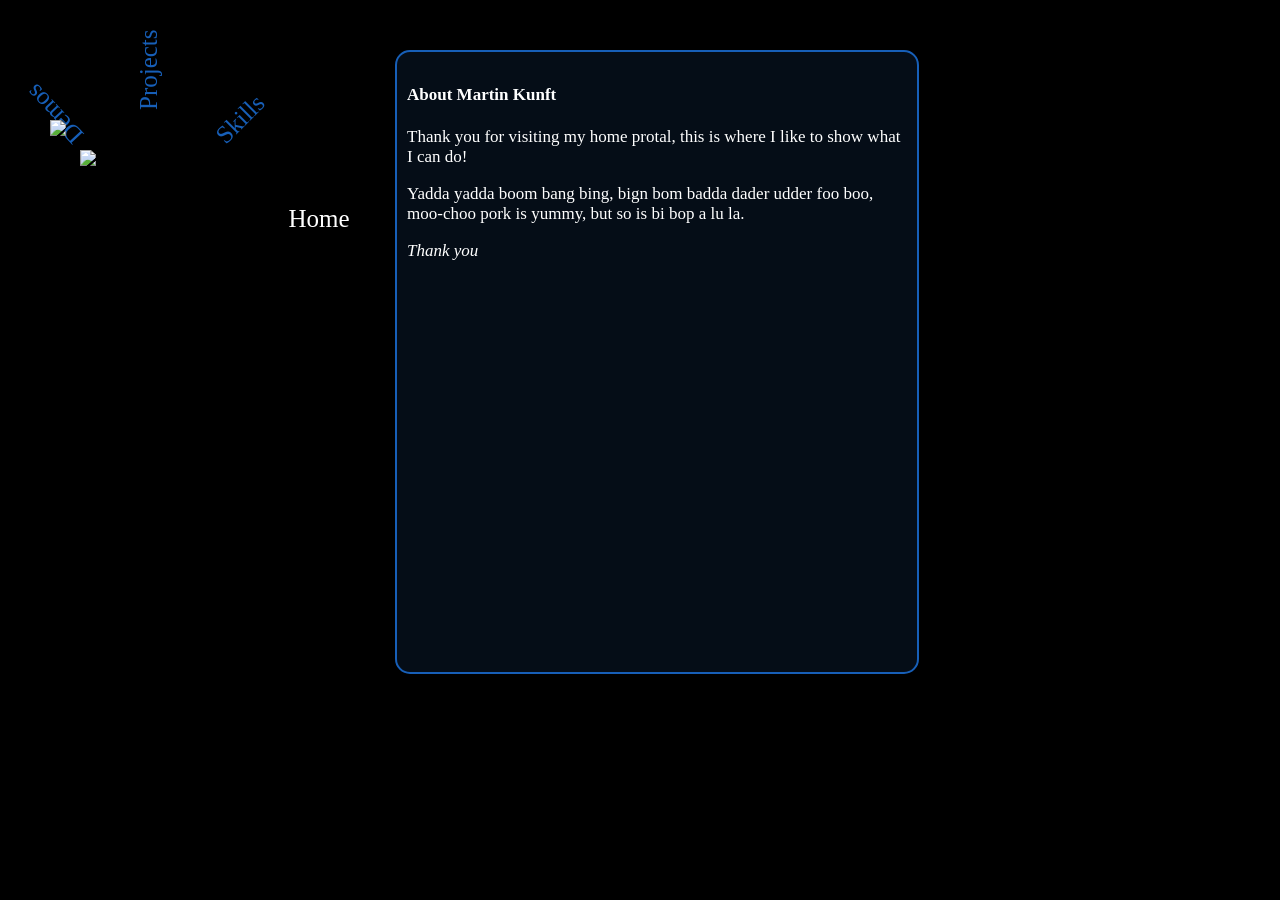
==== public/index.html @ 07b77efc "dancer init" ====
<html>
<body style="background-color:black; color: #175fb8; font-size: 25">
<div style="position: absolute; left: 70px; top: 100px; height: 50px; width: 20px;-webkit-transform: rotate(-133deg);">Demos</div>
<div style="position: absolute; left: 150px; top: 75px; height: 50px; width: 20px;-webkit-transform: rotate(-90deg);">Projects</div>
<div style="position: absolute; left: 225px; top: 115px; height: 50px; width: 20px;-webkit-transform: rotate(-45deg);">Skills</div>
<img src="orb.png" style="position: absolute; left: 80px; top: 150px"/>
<img src="ring.png" style="position: absolute; left: 50px; top: 120px;"/>
<div style="position: absolute; left: 244px; top: 205px; height: 30px; width: 150px;background-image: url('bar.png'); color: white" align="center">Home</div>
<div style="position: absolute; left: 395px; top: 50px; height: 600px; width: 500px; border: 2px solid; border-color: #175fb8; border-radius: 15px; background-color: rgba(50,130,225,0.1);font-size: 17; color: white; padding:10px;">
	<h4>About Martin Kunft</h4>
	<p>
	Thank you for visiting my home protal, this is where I like to show what I can do!
	</p>
	<p>
	Yadda yadda boom bang bing, bign bom badda dader udder foo boo, moo-choo pork is yummy,
	but so is bi bop a lu la.
	</p>
	<i> Thank you </i>
</div>  
</body>
</html>
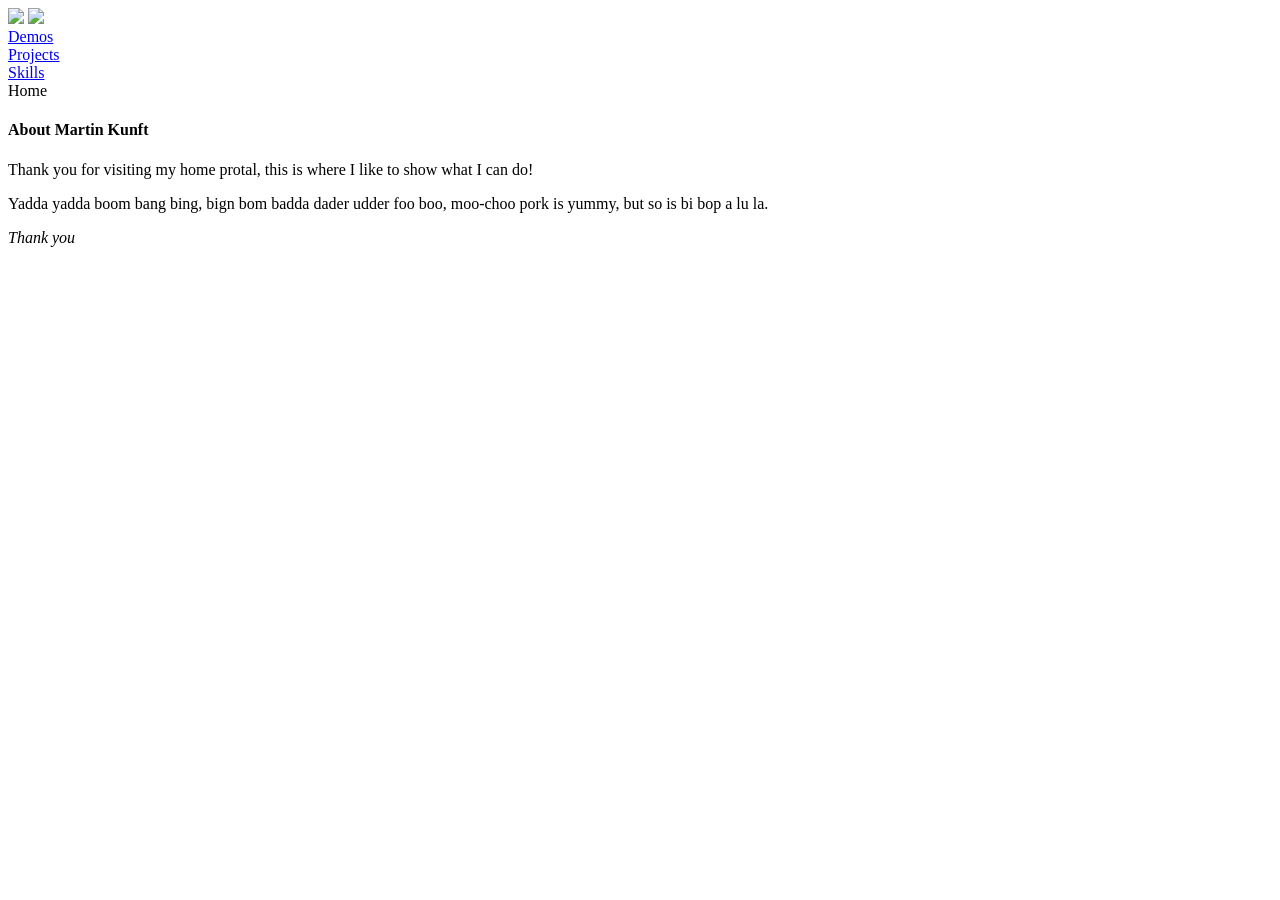
==== commit 6a539f2b: "Portal menu working" ====
--- a/public/index.html
+++ b/public/index.html
@@ -1,21 +1,119 @@
 <html>
-<body style="background-color:black; color: #175fb8; font-size: 25">
-<div style="position: absolute; left: 70px; top: 100px; height: 50px; width: 20px;-webkit-transform: rotate(-133deg);">Demos</div>
-<div style="position: absolute; left: 150px; top: 75px; height: 50px; width: 20px;-webkit-transform: rotate(-90deg);">Projects</div>
-<div style="position: absolute; left: 225px; top: 115px; height: 50px; width: 20px;-webkit-transform: rotate(-45deg);">Skills</div>
-<img src="orb.png" style="position: absolute; left: 80px; top: 150px"/>
-<img src="ring.png" style="position: absolute; left: 50px; top: 120px;"/>
-<div style="position: absolute; left: 244px; top: 205px; height: 30px; width: 150px;background-image: url('bar.png'); color: white" align="center">Home</div>
-<div style="position: absolute; left: 395px; top: 50px; height: 600px; width: 500px; border: 2px solid; border-color: #175fb8; border-radius: 15px; background-color: rgba(50,130,225,0.1);font-size: 17; color: white; padding:10px;">
-	<h4>About Martin Kunft</h4>
-	<p>
-	Thank you for visiting my home protal, this is where I like to show what I can do!
-	</p>
-	<p>
-	Yadda yadda boom bang bing, bign bom badda dader udder foo boo, moo-choo pork is yummy,
-	but so is bi bop a lu la.
-	</p>
-	<i> Thank you </i>
-</div>  
-</body>
+    <head>
+        <title>Kunft Portal</title>
+        <link rel="stylesheet" href="/css/myportal.css"/> 
+        <script type="text/javascript" src="/javascripts/jquery-2.1.1.js"></script>
+        <script>
+            var Position = ['Demos', 'Projects', 'Skills', 'Home', 0, 0, 0];
+
+            function spinIcons(pos) {
+                var $d1 = $('#pos1');
+                var $d2 = $('#pos2');
+                var $d3 = $('#pos3');
+                var $d4 = $('#pos4');
+                var $d5 = $('#pos5');
+                var $d6 = $('#pos6');
+                var $da = $('#active');
+                var $pn = $('#panel');
+                var $elem1 = $('#orb');
+                var $elem2 = $('#ring');
+                var pIndex = 0;
+                var pMove = 0; 
+                var pDir;
+                var pStep = 0;
+                if (pos < 4) {
+                    pMove = 4 - pos;
+                    pDir = 1; //Forward
+                    //console.log('Move '+mv+' spaces');
+                    //for (var i = 0; i < mv; i++) {
+                    //    var item = Position.pop();
+                    //    Position.unshift(item);
+                    //}
+                }
+                else {
+                    pMove = pos - 3;
+                    pDir = 0; //Backwards
+                }
+                $({deg: 0}).animate({deg: 360}, {
+                    duration: 800,
+                    step: function(now) {
+                        $elem1.css({
+                            transform: 'rotate(' + now + 'deg)'
+                        });
+                        $elem2.css({
+                            transform: 'rotate(-' + now + 'deg)'
+                        });
+                        if (pStep === 0) {
+                            if (pIndex < pMove) {
+                                if (pDir === 1) {
+                                    var item = Position.pop();
+                                    Position.unshift(item);
+                                } 
+                                else {
+                                    var item = Position.shift();
+                                    Position.push(item);
+                                }
+                                var html = Position[0] === 0 ? '' : '<a href="#" onClick="spinIcons(1)">'+Position[0]+'</a>';
+                                $d1.html(html);
+                                html = Position[1] === 0 ? '' : '<a href="#" onClick="spinIcons(2)">'+Position[1]+'</a>';
+                                $d2.html(html).fadeIn(200);
+                                html = Position[2] === 0 ? '' : '<a href="#" onClick="spinIcons(3)">'+Position[2]+'</a>';
+                                $d3.html(html);
+                                html = Position[4] === 0 ? '' : '<a href="#" onClick="spinIcons(4)">'+Position[4]+'</a>';
+                                $d4.html(html);
+                                html = Position[5] === 0 ? '' : '<a href="#" onClick="spinIcons(5)">'+Position[5]+'</a>';
+                                $d5.html(html);
+                                html = Position[6] === 0 ? '' : '<a href="#" onClick="spinIcons(6)">'+Position[6]+'</a>';
+                                $d6.html(html);
+                                html = Position[3] === 0 ? '' : Position[3];
+                                $da.html(html);
+                                pIndex++;
+                            }
+                            pStep++;
+                        }
+                        else {
+                            if (pStep === 15) {
+                                pStep = 0;
+                            }
+                            else {
+                                pStep++;
+                            }
+                        }
+                    },
+                    start: function() {
+                        $pn.slideUp(200);
+                    },
+                    done: function() {
+                        $pn.slideDown(200);
+                        pStep = 0;
+                        pIndex = 0;
+                    }
+                });
+            }
+            $(document).ready(function() {
+            });
+        </script>
+    </head>
+    <body>
+        <img id="orb" class="orb" src="/images/orb.png"></img>
+        <img id="ring" class="ring" src="/images/ring.png"></img>
+        <div id="pos1" class="pos1"><a href="#" onClick="spinIcons(1)">Demos</a></div>
+        <div id="pos2" class="pos2"><a href="#" onClick="spinIcons(2)">Projects</a></div>
+        <div id="pos3" class="pos3"><a href="#" onClick="spinIcons(3)">Skills</a></div>
+        <div id="active" class="active">Home</div>
+        <div id="pos4" class="pos4"></div>
+        <div id="pos5" class="pos5"></div>
+        <div id="pos6" class="pos6"></div>
+        <div id="panel" class="panel">
+            <h4>About Martin Kunft</h4>
+            <p>
+            Thank you for visiting my home protal, this is where I like to show what I can do!
+            </p>
+            <p>
+            Yadda yadda boom bang bing, bign bom badda dader udder foo boo, moo-choo pork is yummy,
+            but so is bi bop a lu la.
+            </p>
+            <i> Thank you </i>
+        </div>  
+    </body>
 </html>
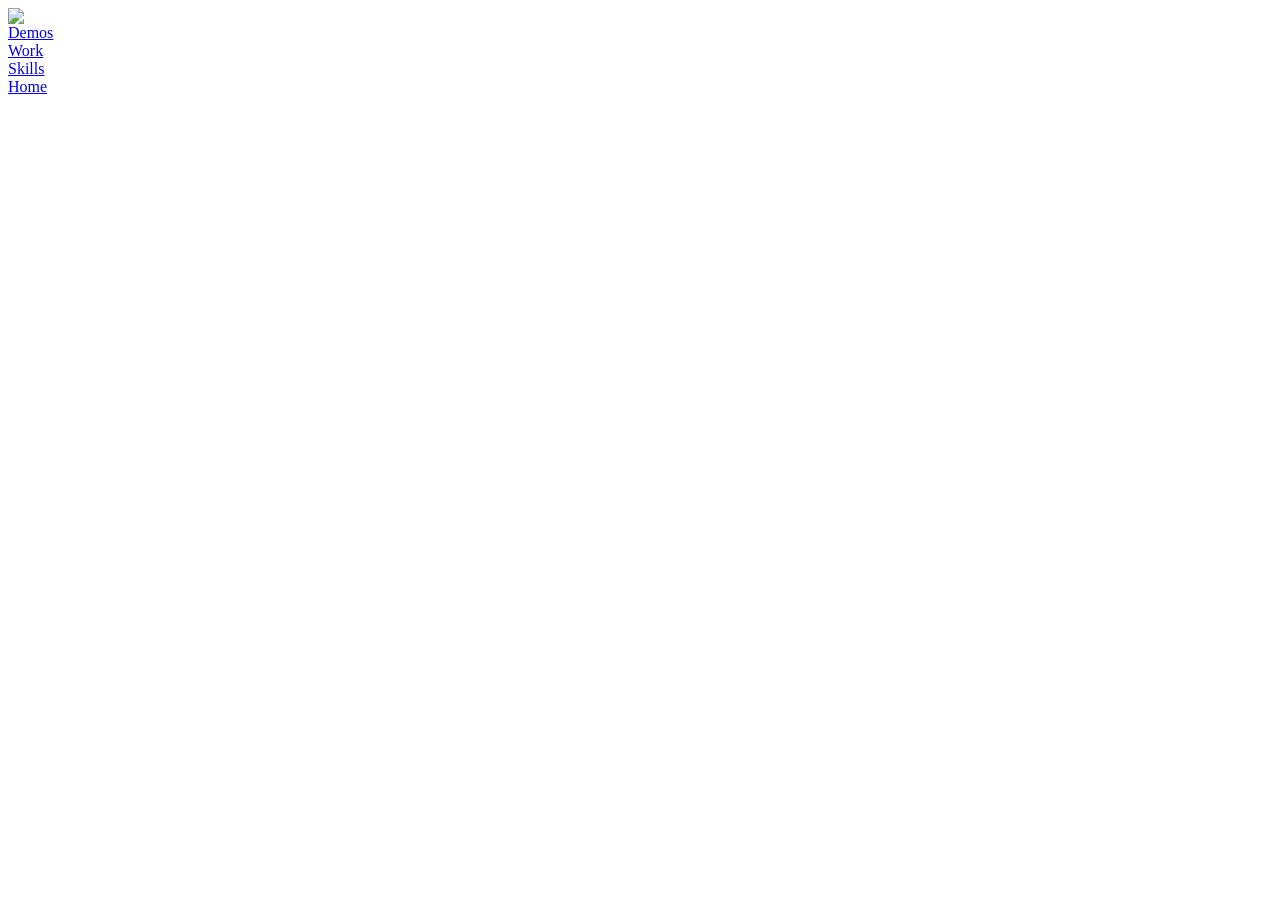
==== commit 4afb5890: "Fixed working demo" ====
--- a/public/index.html
+++ b/public/index.html
@@ -3,117 +3,125 @@
         <title>Kunft Portal</title>
         <link rel="stylesheet" href="/css/myportal.css"/> 
         <script type="text/javascript" src="/javascripts/jquery-2.1.1.js"></script>
+        <script type="text/javascript" src="/javascripts/jquery.cycle.all.js"></script>
+        <script type="text/javascript" src="/javascripts/myContent.js"></script>
         <script>
-            var Position = ['Demos', 'Projects', 'Skills', 'Home', 0, 0, 0];
+            var currentPos = 0;
 
-            function spinIcons(pos) {
-                var $d1 = $('#pos1');
-                var $d2 = $('#pos2');
-                var $d3 = $('#pos3');
-                var $d4 = $('#pos4');
-                var $d5 = $('#pos5');
-                var $d6 = $('#pos6');
+            function spinIcons(ato) {
+                var $d1 = $('#pic1');
+                var $d2 = $('#pic2');
+                var $d3 = $('#pic3');
                 var $da = $('#active');
                 var $pn = $('#panel');
                 var $elem1 = $('#orb');
                 var $elem2 = $('#ring');
-                var pIndex = 0;
-                var pMove = 0; 
-                var pDir;
-                var pStep = 0;
-                if (pos < 4) {
-                    pMove = 4 - pos;
-                    pDir = 1; //Forward
-                    //console.log('Move '+mv+' spaces');
-                    //for (var i = 0; i < mv; i++) {
-                    //    var item = Position.pop();
-                    //    Position.unshift(item);
-                    //}
+                var cntn;
+                var iref = [];
+                if (ato === 0) {
+                    cntn = myContent.Home.Content;
+                    iref = myContent.Home.Images;
+                }
+                else if (ato === 45) {
+                    cntn = myContent.Skills.Content;
+                    iref = myContent.Skills.Images;
+                }
+                else if (ato === 90) {
+                    cntn = myContent.Work.Content;
+                    iref = myContent.Work.Images;
+                }
+                else if (ato === 135) {
+                    cntn = myContent.Demos.Content;
+                    iref = myContent.Demos.Images;
                 }
                 else {
-                    pMove = pos - 3;
-                    pDir = 0; //Backwards
+                    ato = 0;
+                    cntn = myContent.Home.Content;
+                    iref = myContent.Home.Images;
                 }
-                $({deg: 0}).animate({deg: 360}, {
-                    duration: 800,
-                    step: function(now) {
-                        $elem1.css({
-                            transform: 'rotate(' + now + 'deg)'
-                        });
+
+                var imgHtml;
+                $d1.cycle('stop');
+                $d1.fadeOut(200);
+                $d2.cycle('stop');
+                $d2.fadeOut(200);
+                $d3.cycle('stop');
+                $d3.fadeOut(200);
+                $d1.html();
+                $.each(iref, function(idx, val) {
+                    imgHtml += '<img class="picimg" src="'+val+'" />"';
+                });
+                $d1.html(imgHtml);
+                imgHtml = ''; 
+                var li = iref.shift();
+                iref.push(li);
+                $.each(iref, function(idx, val) {
+                    imgHtml += '<img class="picimg" src="'+val+'" />"';
+                });
+                $d2.html(imgHtml);
+                imgHtml = ''; 
+                li = iref.shift();
+                iref.push(li);
+                $.each(iref, function(idx, val) {
+                    imgHtml += '<img class="picimg" src="'+val+'" />"';
+                });
+                $d3.html(imgHtml);
+
+                $({deg: currentPos}).animate({deg: ato}, {
+                    duration: 1000,
+                    step: function(ta) {
                         $elem2.css({
-                            transform: 'rotate(-' + now + 'deg)'
-                        });
-                        if (pStep === 0) {
-                            if (pIndex < pMove) {
-                                if (pDir === 1) {
-                                    var item = Position.pop();
-                                    Position.unshift(item);
-                                } 
-                                else {
-                                    var item = Position.shift();
-                                    Position.push(item);
-                                }
-                                var html = Position[0] === 0 ? '' : '<a href="#" onClick="spinIcons(1)">'+Position[0]+'</a>';
-                                $d1.html(html);
-                                html = Position[1] === 0 ? '' : '<a href="#" onClick="spinIcons(2)">'+Position[1]+'</a>';
-                                $d2.html(html).fadeIn(200);
-                                html = Position[2] === 0 ? '' : '<a href="#" onClick="spinIcons(3)">'+Position[2]+'</a>';
-                                $d3.html(html);
-                                html = Position[4] === 0 ? '' : '<a href="#" onClick="spinIcons(4)">'+Position[4]+'</a>';
-                                $d4.html(html);
-                                html = Position[5] === 0 ? '' : '<a href="#" onClick="spinIcons(5)">'+Position[5]+'</a>';
-                                $d5.html(html);
-                                html = Position[6] === 0 ? '' : '<a href="#" onClick="spinIcons(6)">'+Position[6]+'</a>';
-                                $d6.html(html);
-                                html = Position[3] === 0 ? '' : Position[3];
-                                $da.html(html);
-                                pIndex++;
-                            }
-                            pStep++;
-                        }
-                        else {
-                            if (pStep === 15) {
-                                pStep = 0;
-                            }
-                            else {
-                                pStep++;
-                            }
-                        }
+                            transform: 'rotate(' + ta + 'deg)'
+                        })
                     },
                     start: function() {
-                        $pn.slideUp(200);
+                        $pn.html('');
+                        $pn.animate({width: "0px", height: "0px"}, 500);
                     },
                     done: function() {
-                        $pn.slideDown(200);
-                        pStep = 0;
-                        pIndex = 0;
+                        $pn.animate({width: "500px", height: "400px"},{
+                            duration: 500,
+                            done: function() {
+                                $pn.html(cntn);
+                                $d1.fadeIn(400);
+                                $d1.cycle('scrollDown');
+                                $d2.fadeIn(400);
+                                $d2.cycle('scrollDown');
+                                $d3.fadeIn(400);
+                                $d3.cycle('scrollDown');
+                            }
+                        });
                     }
                 });
+                $({deg: 0}).animate({deg: 360}, {
+                    duration: 1500,
+                    step: function(ta) {
+                        $elem1.css({
+                            transform: 'rotate(-' + ta + 'deg)'
+                        })
+                    }
+                });
+                currentPos = ato;
             }
             $(document).ready(function() {
+                spinIcons(0);
+                $('#pic1').cycle('scrollDown');
+                $('#pic2').cycle('scrollDown');
+                $('#pic3').cycle('scrollDown');
             });
         </script>
     </head>
     <body>
         <img id="orb" class="orb" src="/images/orb.png"></img>
-        <img id="ring" class="ring" src="/images/ring.png"></img>
-        <div id="pos1" class="pos1"><a href="#" onClick="spinIcons(1)">Demos</a></div>
-        <div id="pos2" class="pos2"><a href="#" onClick="spinIcons(2)">Projects</a></div>
-        <div id="pos3" class="pos3"><a href="#" onClick="spinIcons(3)">Skills</a></div>
-        <div id="active" class="active">Home</div>
-        <div id="pos4" class="pos4"></div>
-        <div id="pos5" class="pos5"></div>
-        <div id="pos6" class="pos6"></div>
-        <div id="panel" class="panel">
-            <h4>About Martin Kunft</h4>
-            <p>
-            Thank you for visiting my home protal, this is where I like to show what I can do!
-            </p>
-            <p>
-            Yadda yadda boom bang bing, bign bom badda dader udder foo boo, moo-choo pork is yummy,
-            but so is bi bop a lu la.
-            </p>
-            <i> Thank you </i>
-        </div>  
+        <div id="ring" class="ring">
+            <div id="pos1" class="pos1"><a href="#" onClick="spinIcons(135)">Demos</a></div>
+            <div id="pos2" class="pos2"><a href="#" onClick="spinIcons(90)">Work</a></div>
+            <div id="pos3" class="pos3"><a href="#" onClick="spinIcons(45)">Skills</a></div>
+            <div id="active" class="active"><a href="#" onClick="spinIcons(0)">Home</a></div>
+        </div>
+        <div id="panel" class="panel"></div>  
+        <div id="pic1" class="pic1"></div>
+        <div id="pic2" class="pic2"></div>
+        <div id="pic3" class="pic3"></div>
     </body>
 </html>
